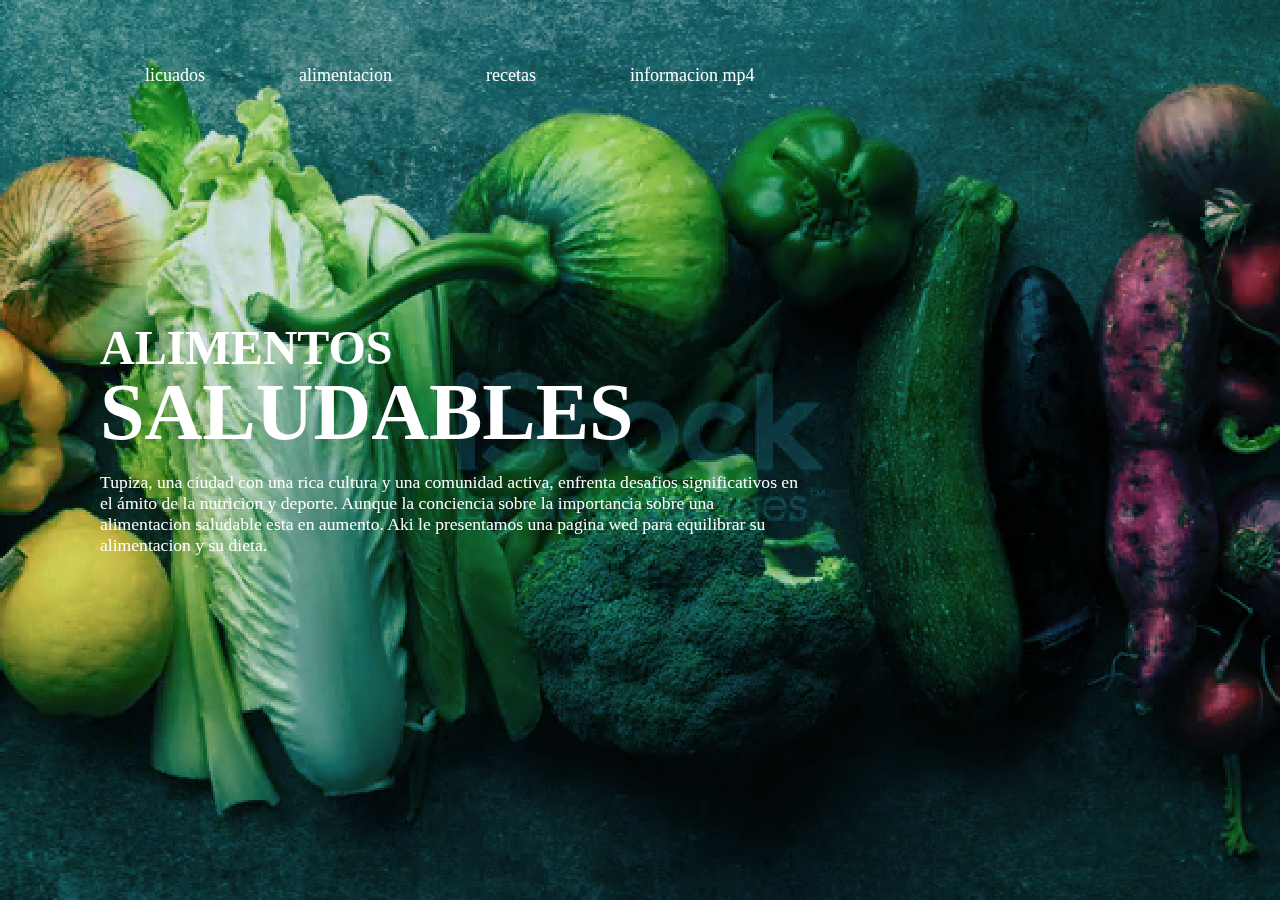
==== index.html @ 5551fc6c "Add files via upload" ====
<html lang="en">
<head>
    <meta charset="UTF-8">
    <meta http-equiv="X-UA-Compatible" content="IE=edge">
    <meta name="viewport" content="width=device-width, initial-scale=1.0">
    <title>informacion</title>
    <link rel="stylesheet" href="styles.css">
</head>
<body>
    <section class="showcase">
        <header>
            <div class="container">
                <nav>
                    <ul>
                        <a href="jugos/jugos.html"><li>licuados</li></a>
                        <li>alimentacion</li>
                        <a href="47-card/receta.html"><li>recetas</li></a>
                        <a href="informacion.html"><li>informacion mp4</li></a>
                    </ul>
                </nav>
            </div>
        </header>
        <video src="video/video4.mp4" muted loop autoplay></video>
        <div class="overlay"></div>
        <div class="text">
            <h2>ALIMENTOS</h2>
            <h3>SALUDABLES</h3>
            <p>Tupiza, una ciudad con una rica cultura y una comunidad activa, enfrenta desafios significativos en el ámito de la nutricion y deporte. 
                Aunque la conciencia sobre la importancia sobre una alimentacion saludable esta en aumento. 
                Aki le presentamos una pagina wed para equilibrar su alimentacion y su dieta.</p>
        </div>
    </section>
    <script src="main.js"></script>
</body>
</html>
---- styles.css ----
* {
    margin: 0;
    padding: 0;
    box-sizing: border-box;
    font-family: 'Segoe UI';
}
header {
    position: absolute;
    top: 0;
    left: 0;
    width: 100%;
    padding: 40px 100px;
    z-index: 1000;
    display: flex;
    justify-content: space-between;
    align-items: center;
}
header .logo {
    color: #ffffff;
    text-transform: uppercase;
    cursor: pointer;
}
.container {
    background: transparent;
    display: flex;
    align-items: center;
    justify-content: center;
}

nav ul li {
    list-style: none;
    display: inline-grid;
    padding: 15px 35px;
    margin: 10px;
    font-size: 18px;
    font-weight: 500;
    color: #ffffff;
    cursor: pointer;
    position: relative;
    z-index: 2;
    transition: color 0.4s;
}
nav ul li::after {
    content: '';
    background: #ffffff;
    width: 100%;
    height: 100%;
    border-radius: 30px;
    position: absolute;
    top: 100%;
    left: 50%;
    transform: translate(-50%, -50%);
    z-index: -1;
    opacity: 0;
}

nav ul li:hover {
color: #069be0;
}

nav ul li:hover::after {
    top: 50%;
    opacity: 1;
}
.showcase {
    position: absolute;
    right: 0;
    width: 100%;
    min-height: 100vh;
    padding: 100px;
    display: flex;
    justify-content: space-between;
    align-items: center;
    background: #111;
    transition: 0.5s;
    z-index: 2;
}

.showcase.active {
    right: 300px;
}

.showcase video {
    position: absolute;
    top: 0;
    left: 0;
    width: 100%;
    height: 100%;
    object-fit: cover;
    opacity: 0.9;
}
.overlay {
    position: absolute;
    top: 0;
    left: 0;
    width: 100%;
    height: 100%;
    background: #156275;
    mix-blend-mode: overlay;
}

.text {
    position: relative;
    z-index: 10;
}

.text h2 {
    font-size: 3em;
    font-weight: 800;
    color: #fff;
    line-height: 1em;
    text-transform: uppercase;
}

.text h3 {
    font-size: 5em;
    font-weight: 700;
    color: #fff;
    line-height: 1em;
    text-transform: uppercase;
}

.text p {
    font-size: 1.1em;
    color: #fff;
    margin: 20px 0;
    font-weight: 400;
    max-width: 700px;
}

.text a {
    display: inline-block;
    font-size: 1em;
    background: #fff;
    padding: 10px 30px;
    text-transform: uppercase;
    text-decoration: none;
    font-weight: 500;
    margin-top: 10px;
    color: #111;
    letter-spacing: 2px;
    transition: 0.2s;
}

.text a:hover {
    letter-spacing: 6px;
}

.menu {
    position: absolute;
    top: 0;
    right: 0;
    width: 300px;
    height: 100%;
    display: flex;
    justify-content: center;
    align-items: center;
}

.menu ul {
    position: relative;
}

.menu ul li {
    list-style: none;
}

.menu ul li a {
    text-decoration: none;
    font-size: 24px;
    color: #111;
}

.menu ul li a:hover {
    color: #03a9f4;
}

@media (max-width: 991px) {

    .showcase,
    .showcase header {
        padding: 40px;
    }

    .text h2 {
        font-size: 3em;
    }

    .text h3 {
        font-size: 2em;
    }
}
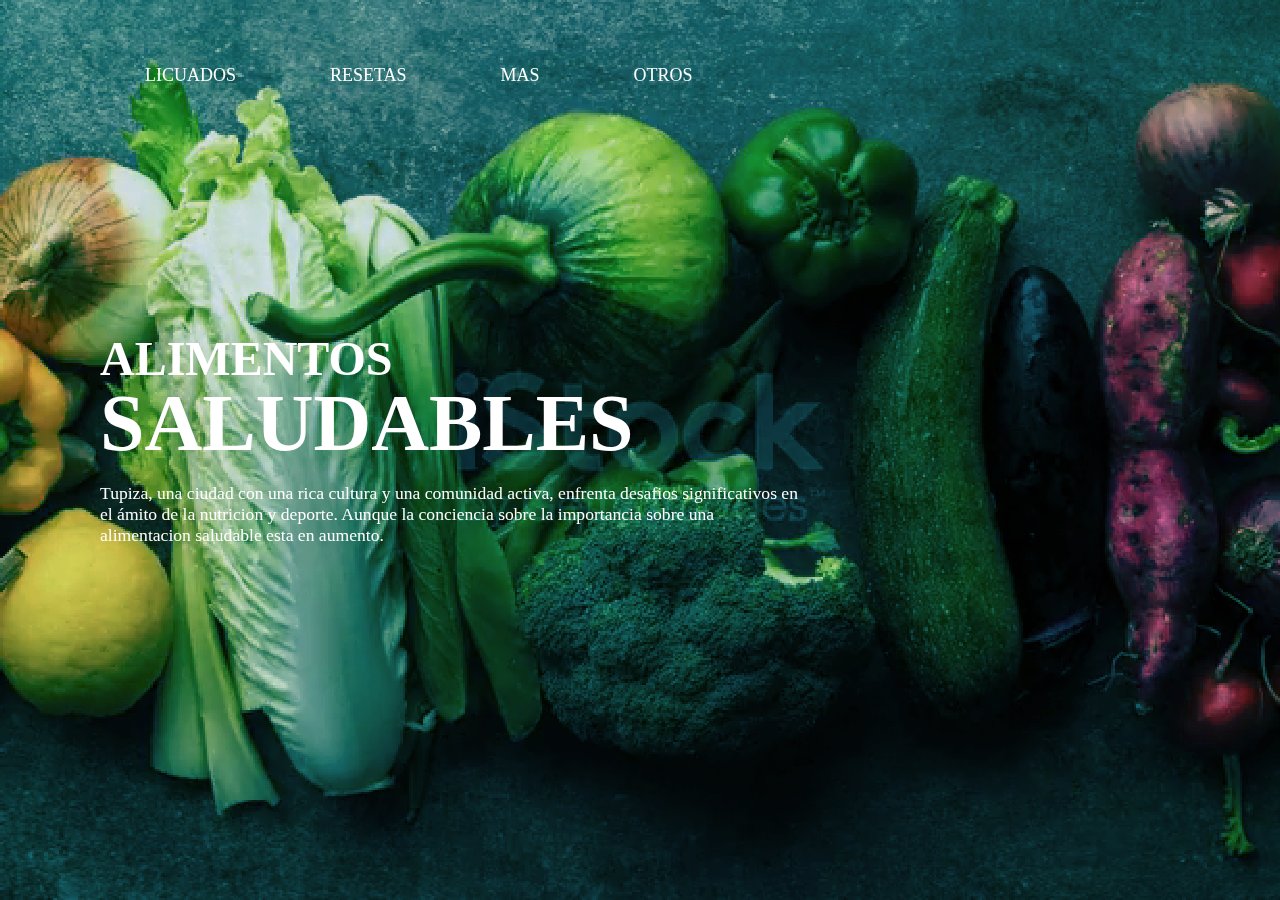
==== commit 2176d801: "Add files via upload" ====
--- a/index.html
+++ b/index.html
@@ -12,10 +12,10 @@
             <div class="container">
                 <nav>
                     <ul>
-                        <a href="jugos/jugos.html"><li>licuados</li></a>
-                        <li>alimentacion</li>
-                        <a href="47-card/receta.html"><li>recetas</li></a>
-                        <a href="informacion.html"><li>informacion mp4</li></a>
+                        <a href="jugos/jugos.html"><li>LICUADOS</li></a>
+                        <a href="47-card/receta.html"><li>RESETAS</li></a>
+                        <a href="tema/tema.html"><li>MAS</li></a>
+                        <a href="informacion.html"><li>OTROS</li></a>
                     </ul>
                 </nav>
             </div>
@@ -26,8 +26,7 @@
             <h2>ALIMENTOS</h2>
             <h3>SALUDABLES</h3>
             <p>Tupiza, una ciudad con una rica cultura y una comunidad activa, enfrenta desafios significativos en el ámito de la nutricion y deporte. 
-                Aunque la conciencia sobre la importancia sobre una alimentacion saludable esta en aumento. 
-                Aki le presentamos una pagina wed para equilibrar su alimentacion y su dieta.</p>
+                Aunque la conciencia sobre la importancia sobre una alimentacion saludable esta en aumento. </p>
         </div>
     </section>
     <script src="main.js"></script>
